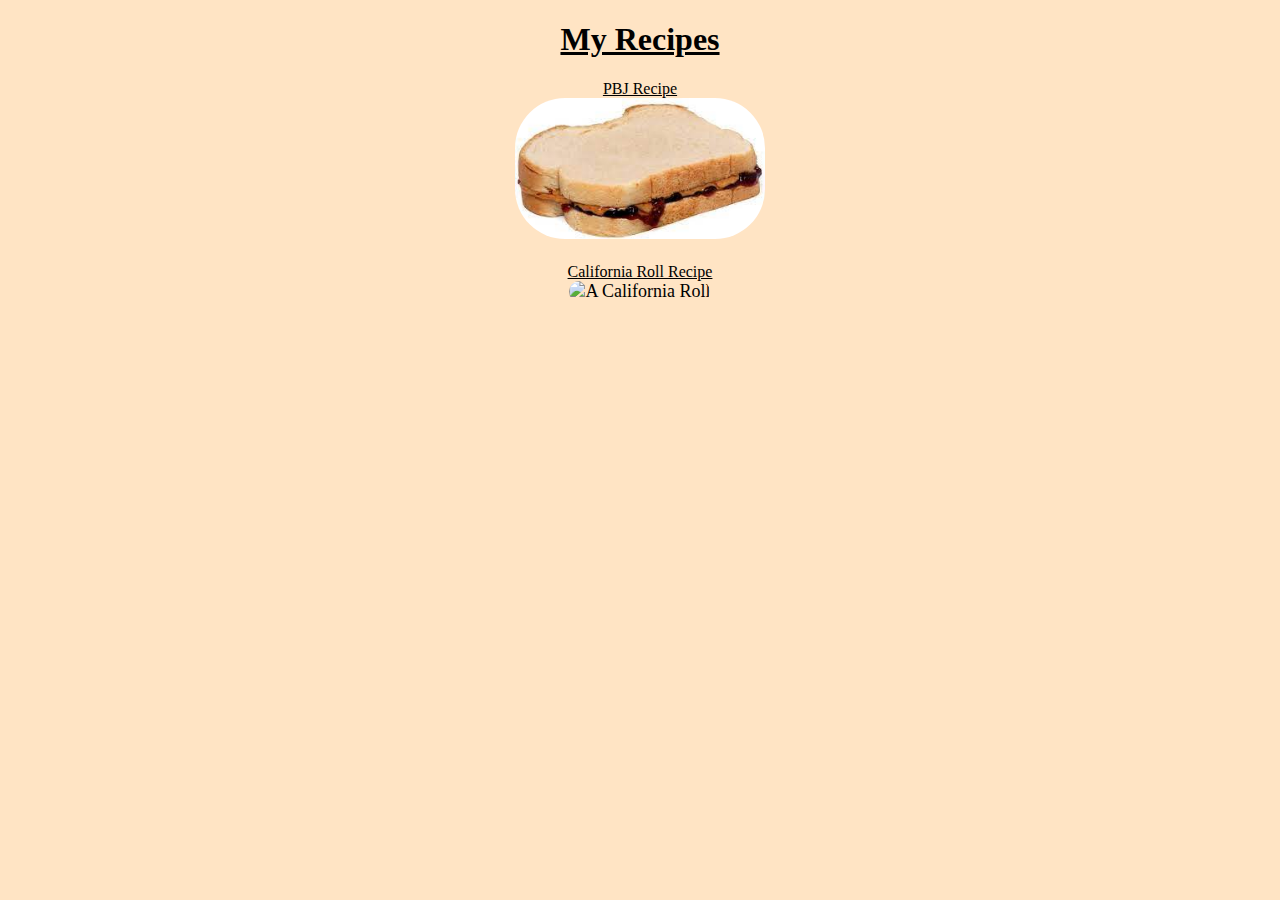
==== index.html @ 0ede3286 "initial commit" ====
<!DOCTYPE HTML>
<HTML lang="en">
    <head>
        <meta charset="utf-8">
        <title>My Recipe Website</title>
        <link rel="stylesheet" href="css/home.css">
    </head>
    <body>
        <h1 style="text-align: center;">My Recipes</h1>
        <div class="pbj">
        <a href="recipes/pbj.html" target="_self" rel="noopener noreferrer">PBJ Recipe</a><br>
        <img id=pbj src="[data-uri]" alt="A pbj sandwich">
        </div>
        <div class="cr">
            <a href="recipes/california-roll.html" target="_self" rel="noopener noreferrer">California Roll Recipe</a><br>
            <img id=cr src="https://upload.wikimedia.org/wikipedia/commons/thumb/9/9f/California_Sushi_%2826571101885%29.jpg/1200px-California_Sushi_%2826571101885%29.jpg" alt="A California Roll">
            </div>
    </body>
</HTML>
---- css/home.css ----
body {
    background-color: bisque;
}
h1 {
    text-decoration: underline;
    font-family: fantasy;
}
a {
    color: black;
    font-family: fantasy;
}
#pbj {
    width: 250px;
    border-radius: 50px;
    font-size: large;
}
.pbj {
    min-width: fit-content;
    max-width: fit-content;
    width: 250px;
    text-align: center;
    margin-left: auto;
    margin-right: auto;
    padding-bottom: 20px;
}
#cr {
    width: 250px;
    border-radius: 50px;
    font-size: large;
}
.cr {
    min-width: fit-content;
    max-width: fit-content;
    width: 250px;
    text-align: center;
    margin-left: auto;
    margin-right: auto;
}
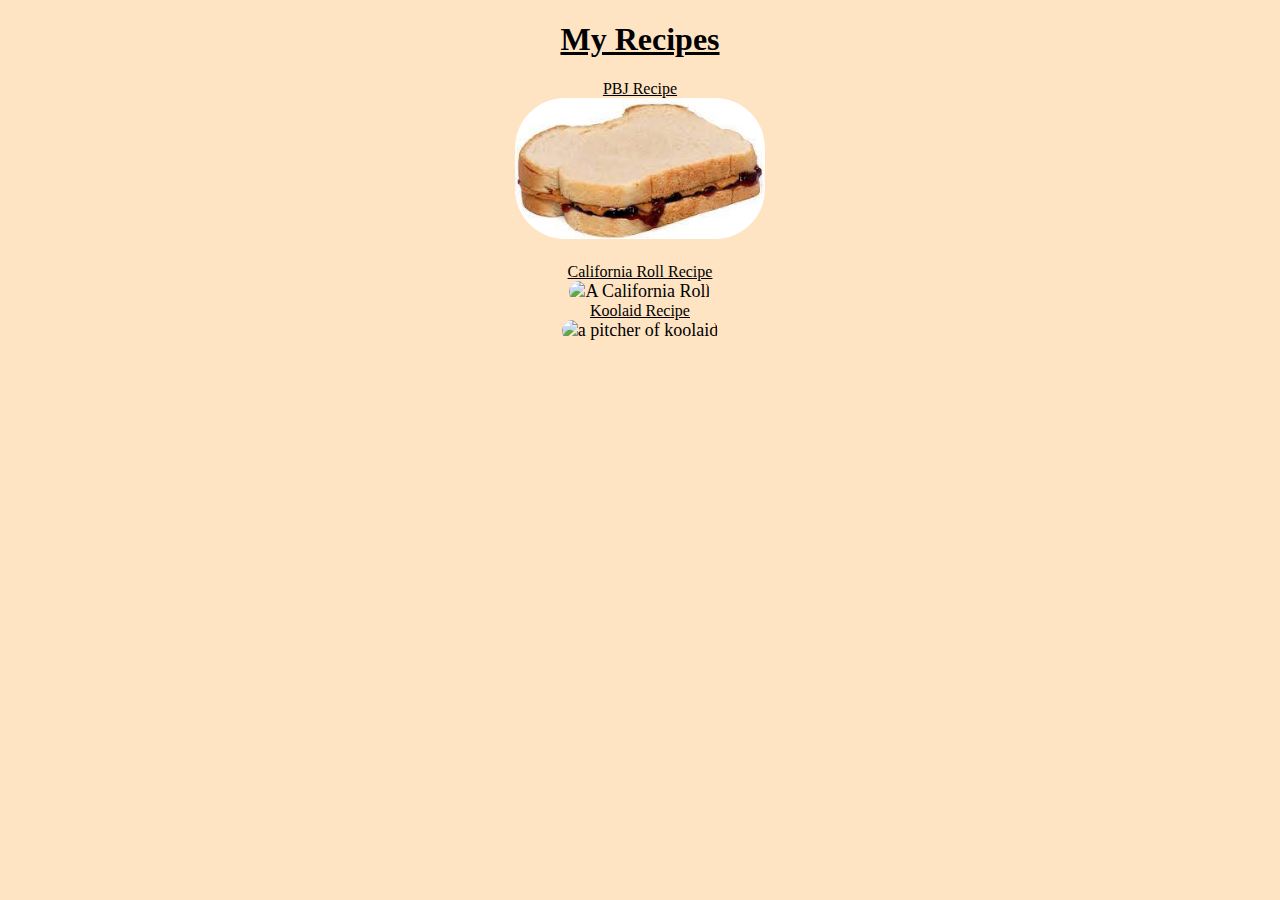
==== commit dcdedcde: "add koolaid recipe." ====
--- a/index.html
+++ b/index.html
@@ -14,6 +14,10 @@
         <div class="cr">
             <a href="recipes/california-roll.html" target="_self" rel="noopener noreferrer">California Roll Recipe</a><br>
             <img id=cr src="https://upload.wikimedia.org/wikipedia/commons/thumb/9/9f/California_Sushi_%2826571101885%29.jpg/1200px-California_Sushi_%2826571101885%29.jpg" alt="A California Roll">
-            </div>
+        </div>
+        <div class="ka">
+            <a href="recipes/koolaid.html" target="_self" rel="noopener noreferrer">Koolaid Recipe</a><br>
+            <img id="ka" src="https://cdn11.bigcommerce.com/s-b5w84/images/stencil/2048x2048/products/1476/1684/CS4087__38362.1565489557.png?c=2" alt="a pitcher of koolaid">
+        </div>
     </body>
 </HTML>--- a/css/home.css
+++ b/css/home.css
@@ -35,4 +35,17 @@
     text-align: center;
     margin-left: auto;
     margin-right: auto;
+}
+#ka {
+    width: 250px;
+    border-radius: 50px;
+    font-size: large;
+}
+.ka {
+    min-width: fit-content;
+    max-width: fit-content;
+    width: 250px;
+    text-align: center;
+    margin-left: auto;
+    margin-right: auto;
 }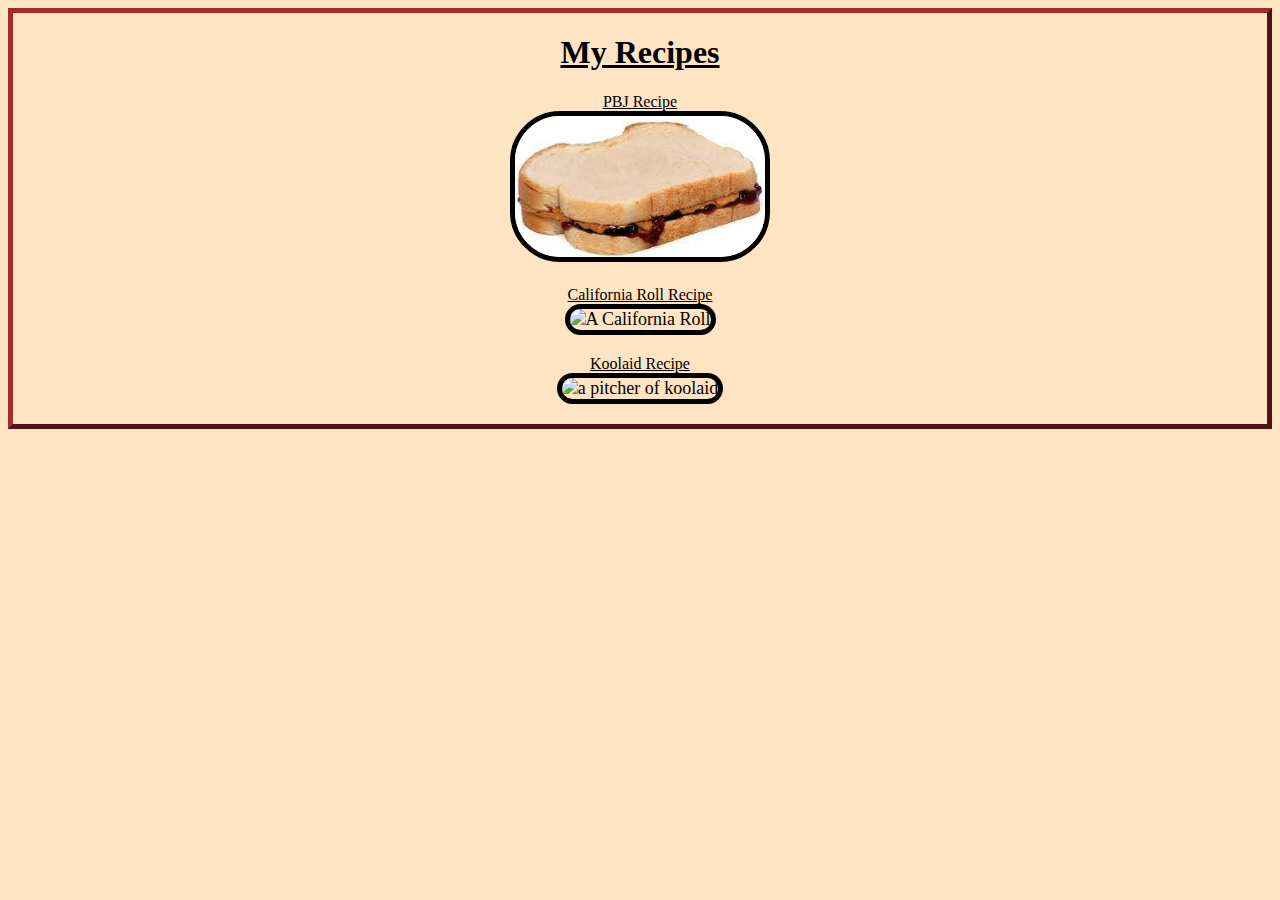
==== commit 34b4c5b8: "revise CSS and remove unused directories" ====
--- a/index.html
+++ b/index.html
@@ -6,18 +6,20 @@
         <link rel="stylesheet" href="css/home.css">
     </head>
     <body>
-        <h1 style="text-align: center;">My Recipes</h1>
-        <div class="pbj">
-        <a href="recipes/pbj.html" target="_self" rel="noopener noreferrer">PBJ Recipe</a><br>
-        <img id=pbj src="[data-uri]" alt="A pbj sandwich">
-        </div>
-        <div class="cr">
-            <a href="recipes/california-roll.html" target="_self" rel="noopener noreferrer">California Roll Recipe</a><br>
-            <img id=cr src="https://upload.wikimedia.org/wikipedia/commons/thumb/9/9f/California_Sushi_%2826571101885%29.jpg/1200px-California_Sushi_%2826571101885%29.jpg" alt="A California Roll">
-        </div>
-        <div class="ka">
-            <a href="recipes/koolaid.html" target="_self" rel="noopener noreferrer">Koolaid Recipe</a><br>
-            <img id="ka" src="https://cdn11.bigcommerce.com/s-b5w84/images/stencil/2048x2048/products/1476/1684/CS4087__38362.1565489557.png?c=2" alt="a pitcher of koolaid">
+        <h1 id="title">My Recipes</h1>
+            <div class="img">
+                <a href="recipes/pbj.html" target="_self" rel="noopener noreferrer">PBJ Recipe</a><br>
+                <img id="sizing" src="[data-uri]" alt="A pbj sandwich">
+                </div>
+            <div class="img">
+                <a href="recipes/california-roll.html" target="_self" rel="noopener noreferrer">California Roll Recipe</a><br>
+                <img id="sizing" src="https://upload.wikimedia.org/wikipedia/commons/thumb/9/9f/California_Sushi_%2826571101885%29.jpg/1200px-California_Sushi_%2826571101885%29.jpg" alt="A California Roll">
+                </div>
+            <div class="img">
+                <a href="recipes/koolaid.html" target="_self" rel="noopener noreferrer">Koolaid Recipe</a><br>
+                <img id="sizing" src="https://cdn11.bigcommerce.com/s-b5w84/images/stencil/2048x2048/products/1476/1684/CS4087__38362.1565489557.png?c=2" alt="a pitcher of koolaid">
+                </div>
+            </div>
         </div>
     </body>
 </HTML>--- a/css/home.css
+++ b/css/home.css
@@ -1,20 +1,19 @@
 body {
     background-color: bisque;
+    border: solid 5px;
+    border-color: brown;
+    border-style: outset;
 }
-h1 {
+#title {
     text-decoration: underline;
     font-family: fantasy;
+    text-align: center;
 }
 a {
     color: black;
     font-family: fantasy;
 }
-#pbj {
-    width: 250px;
-    border-radius: 50px;
-    font-size: large;
-}
-.pbj {
+.img {
     min-width: fit-content;
     max-width: fit-content;
     width: 250px;
@@ -23,29 +22,10 @@
     margin-right: auto;
     padding-bottom: 20px;
 }
-#cr {
+#sizing {
     width: 250px;
     border-radius: 50px;
     font-size: large;
-}
-.cr {
-    min-width: fit-content;
-    max-width: fit-content;
-    width: 250px;
-    text-align: center;
-    margin-left: auto;
-    margin-right: auto;
-}
-#ka {
-    width: 250px;
-    border-radius: 50px;
-    font-size: large;
-}
-.ka {
-    min-width: fit-content;
-    max-width: fit-content;
-    width: 250px;
-    text-align: center;
-    margin-left: auto;
-    margin-right: auto;
+    border: solid 5px;
+    border-color: black;
 }